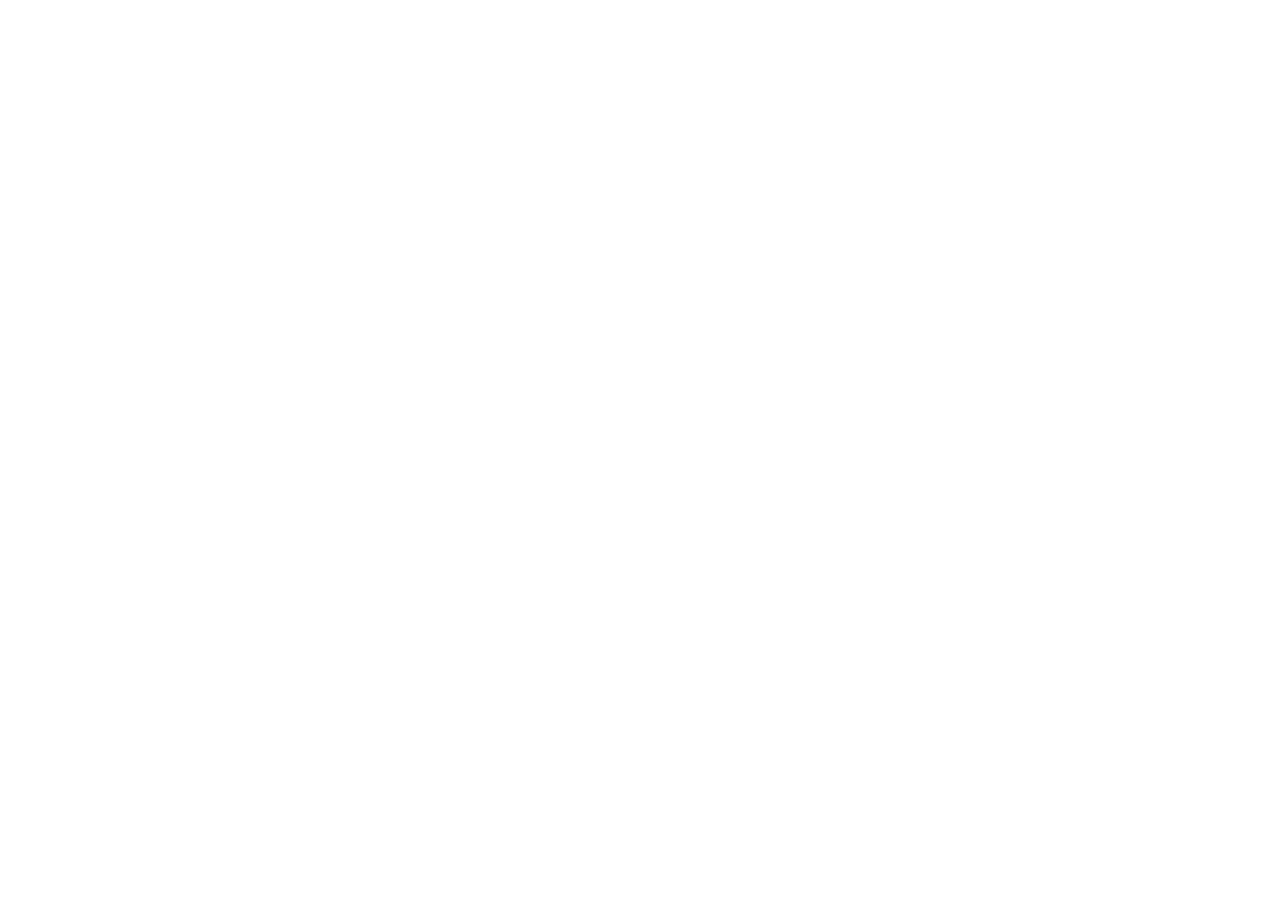
==== Pagina2.html @ c4265fdf "Primer commit" ====
<!DOCTYPE html>
<html lang="en">
<head>
    <meta charset="UTF-8">
    <meta name="viewport" content="width=device-width, initial-scale=1.0">
    <title>Pagina redireccion formulario</title>

    <link rel="stylesheet" href="./Assets/CSS/estilo.css">
</head>
<body>
    <div class="jumbotron bg-info">
        <h1 class="fw-light">Recibiras una respuesta a tu correo</h1>
        <p class="fw-light">Para continuar con este proceso recibiras una enlace al correo que tengas registrado para el usuario que indicaste.</p>
    </div>
  
</html>
---- Assets/CSS/estilo.css ----
.jumbotron {
    padding-left: 10%;
    padding-right: 10%;
    padding-top: 3%;
    padding-bottom: 3%;
    color: white;
    }
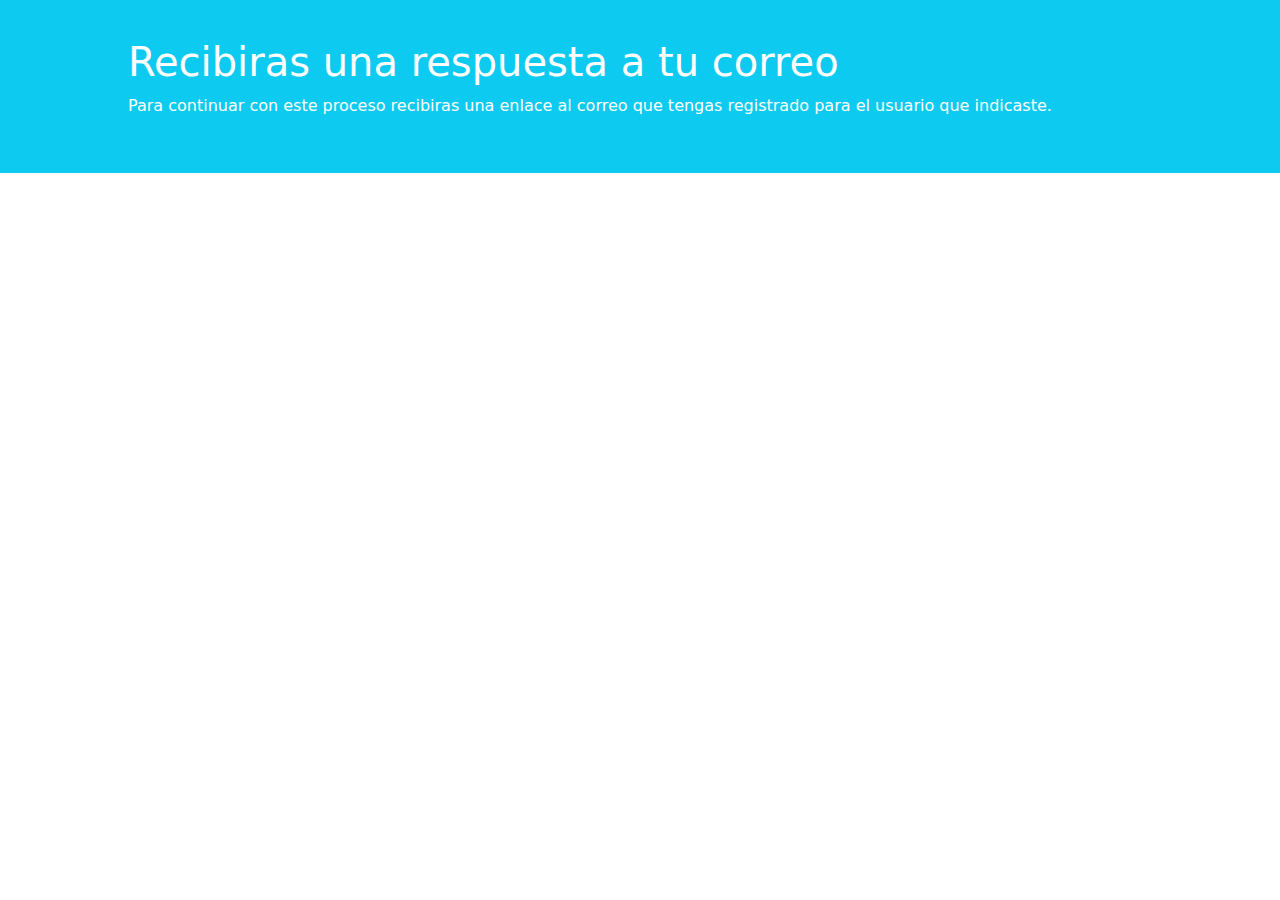
==== commit ae1408d8: "Segundo commit" ====
--- a/Pagina2.html
+++ b/Pagina2.html
@@ -4,7 +4,7 @@
     <meta charset="UTF-8">
     <meta name="viewport" content="width=device-width, initial-scale=1.0">
     <title>Pagina redireccion formulario</title>
-
+    <link rel="stylesheet" href="./Assets/CSS/bootstrap.min.css">
     <link rel="stylesheet" href="./Assets/CSS/estilo.css">
 </head>
 <body>
@@ -12,5 +12,5 @@
         <h1 class="fw-light">Recibiras una respuesta a tu correo</h1>
         <p class="fw-light">Para continuar con este proceso recibiras una enlace al correo que tengas registrado para el usuario que indicaste.</p>
     </div>
-  
+    <link rel="stylesheet" href="./Assets/JS/bootstrap.bundle.min.js">
 </html>